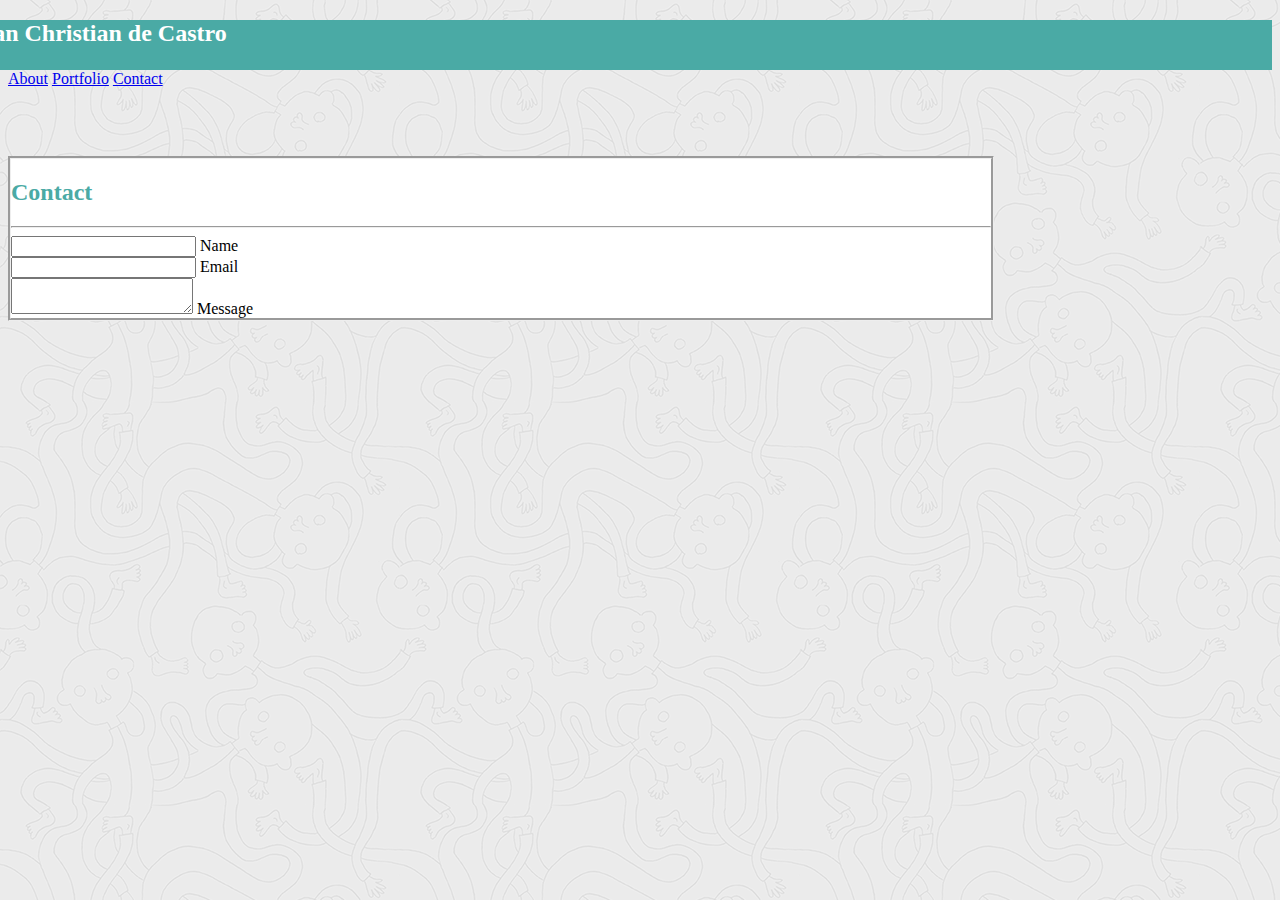
==== contact.html @ ab11201c "finished htmls, need responsiveness" ====
<!DOCTYPE html>
<!--[if lt IE 7]>      <html class="no-js lt-ie9 lt-ie8 lt-ie7"> <![endif]-->
<!--[if IE 7]>         <html class="no-js lt-ie9 lt-ie8"> <![endif]-->
<!--[if IE 8]>         <html class="no-js lt-ie9"> <![endif]-->
<!--[if gt IE 8]><!-->
<html class="no-js">
<!--<![endif]-->

<head>
    <meta charset="utf-8">
    
    <link rel="stylesheet" href="https://stackpath.bootstrapcdn.com/bootstrap/4.1.3/css/bootstrap.min.css" integrity="sha384-MCw98/SFnGE8fJT3GXwEOngsV7Zt27NXFoaoApmYm81iuXoPkFOJwJ8ERdknLPMO"
        crossorigin="anonymous">
        
    <link rel="stylesheet" href="assets/style.css">
    <meta name="viewport" content="width=device-width, initial-scale=1">
</head>

<body>
    <div class="container-fluid border-bottom navA pb-0 fixed-top">
        <div class="row">
            <div class="col-2"></div>
            <div class="col-4 header mt-0"><h2>Van Christian de Castro</h2></div>
            <div class="col-1 ml-5"></div>
            <div class="col-1"></div>
            <div class="col-3">
                <nav class="navbar navbar-expand-lg navbar-light">
                    <div class="collapse navbar-collapse" id="navbarNavAltMarkup">
                        <div class="navbar-nav">
                            <a class="nav-item nav-link " href="index.html">About</a>
                            <a class="nav-item nav-link" href="portfolio.html">Portfolio</a>
                            <a class="nav-item nav-link" href="contact.html">Contact</a>
                        </div>
                    </div>
                </nav>
            </div>
            <div class="col-2"></div>
        </div>
    </div>
<br><br>
    
<div class="container boxed">
        <div class="row pl-3">
            <form role="form" class="col-12 go-right mt-30";>
                <h2 class="mt-3">Contact</h2>
                <hr>
                <div class="form-group  w-100">
                <input class="form-control" required>
                <label for="name">Name</label>
            </div>
            <div class="form-group w-100">
                <input class="form-control" required>
                <label for="phone">Email</label>
            </div>
            <div class="form-group  w-100">
                <textarea class="form-control" required></textarea>
                <label for="message">Message</label>
            </div>
            </form>
            </div>
    </div>


    </div>

</body>

</html>
---- assets/style.css ----
html {
    overflow-y:scroll;
}

.header {
    background: #4AAAA5;
    margin-left: -30px;
    color: white;
  height: 50px;
  border-top: #4AAAA5;
}

body{
    background-image: url(ignasi_pattern_s.png);
}

.boxed {
    border: groove;
    background-color: #ffffff;
    max-width: 980px;
    margin-top: 50px;
}

.navA {
  height: 50px;
  background: #ffffff;
}

.container h1 {
  color: #4AAAA5;
}

img {
    max-width: 100%;
    max-height: 100%;
}


.boxed h2 {
    color: #4AAAA5;
}



.thumbnail {
    position: relative;
}

.caption {
    background: #4AAAA5;
    position: absolute;
    top: 45%;
    left: 0;
    width: 50%;
}
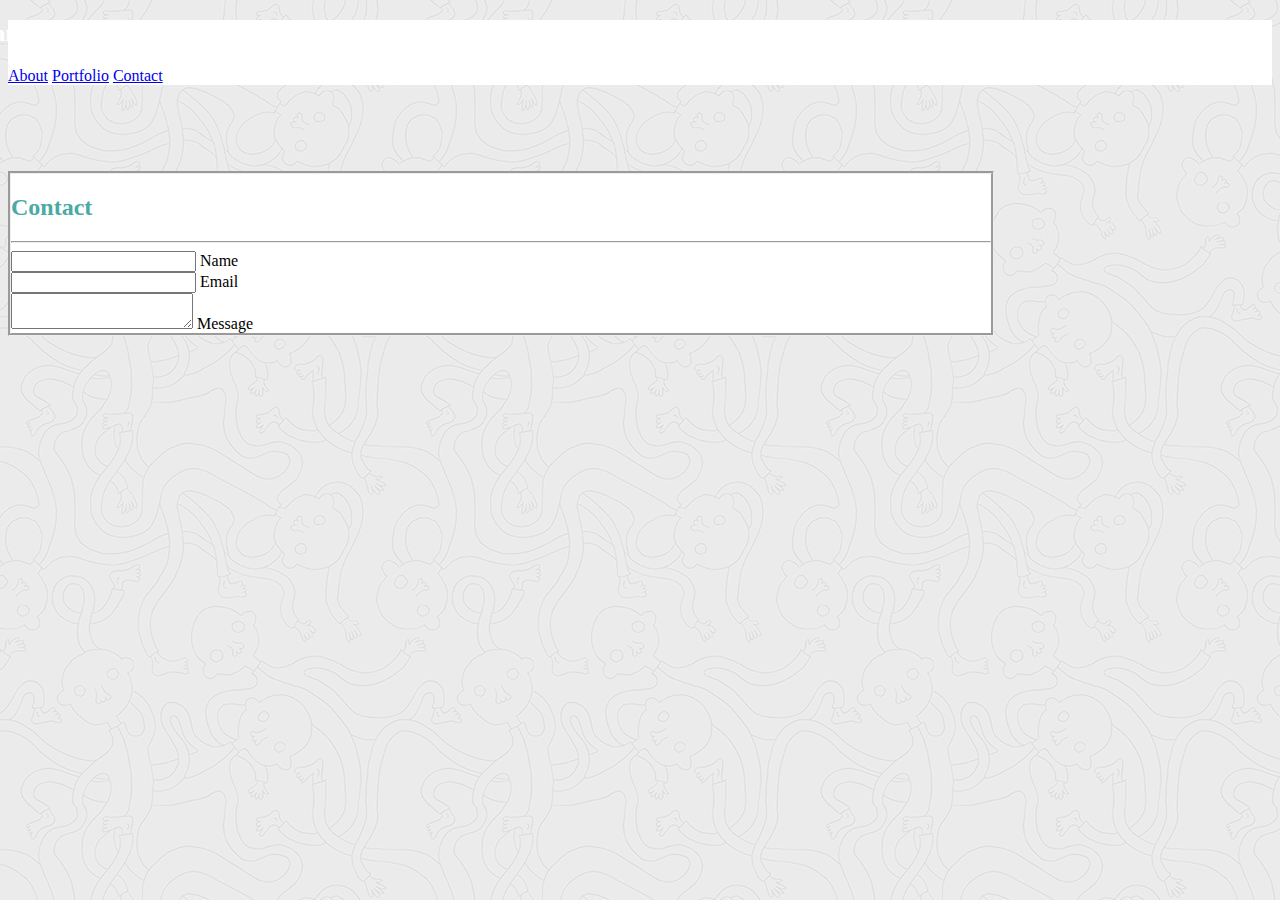
==== commit 06e06e1c: "80%" ====
--- a/contact.html
+++ b/contact.html
@@ -17,34 +17,34 @@
 </head>
 
 <body>
-    <div class="container-fluid border-bottom navA pb-0 fixed-top">
-        <div class="row">
-            <div class="col-2"></div>
-            <div class="col-4 header mt-0"><h2>Van Christian de Castro</h2></div>
-            <div class="col-1 ml-5"></div>
-            <div class="col-1"></div>
-            <div class="col-3">
-                <nav class="navbar navbar-expand-lg navbar-light">
-                    <div class="collapse navbar-collapse" id="navbarNavAltMarkup">
-                        <div class="navbar-nav">
-                            <a class="nav-item nav-link " href="index.html">About</a>
-                            <a class="nav-item nav-link" href="portfolio.html">Portfolio</a>
-                            <a class="nav-item nav-link" href="contact.html">Contact</a>
-                        </div>
+        <div class="container-fluid border-bottom navA h-15 pb-0 fixed-top">
+                <div class="row navbar navbar-dark bg-dark">
+                    <div class="col-lg-1 d-none d-md-block"></div>
+                    <div class="col-8 header ml-1 mt-0 col-lg-4 h-15"><h2>Van de Castro</h2></div>
+                    
+                    <div class="col-lg-2 d-none d-md-block"></div>
+                    <div class="col-4">
+                        <nav class="navbar navbar-expand">
+                            <div class="navbar-inner">
+                                <div class="navbar-nav">
+                                    <a class="nav-item nav-link " href="index.html">About</a>
+                                    <a class="nav-item nav-link" href="portfolio.html">Portfolio</a>
+                                    <a class="nav-item nav-link" href="contact.html">Contact</a>
+                                </div>
+                            </div>
+                        </nav>
                     </div>
-                </nav>
+                    <div class="col-lg-2 d-none d-md-block"></div>
+                </div>
             </div>
-            <div class="col-2"></div>
-        </div>
-    </div>
 <br><br>
     
 <div class="container boxed">
-        <div class="row pl-3">
+        <div class="row pl-3 pt-3">
             <form role="form" class="col-12 go-right mt-30";>
-                <h2 class="mt-3">Contact</h2>
+                <h2 class="mt-3 text-dark">Contact</h2>
                 <hr>
-                <div class="form-group  w-100">
+                <div class="form-group w-100">
                 <input class="form-control" required>
                 <label for="name">Name</label>
             </div>
--- a/assets/style.css
+++ b/assets/style.css
@@ -1,55 +1,51 @@
-html {
-    overflow-y:scroll;
-}
+    html {
+        overflow-y:scroll;
+    }
 
-.header {
-    background: #4AAAA5;
-    margin-left: -30px;
-    color: white;
-  height: 50px;
-  border-top: #4AAAA5;
-}
+    .header {
+        margin-left: -30px;
+        color: white;
+    border-top: #4AAAA5;
+    }
 
-body{
-    background-image: url(ignasi_pattern_s.png);
-}
+    body{
+        background-image: url(ignasi_pattern_s.png);
+    }
 
-.boxed {
-    border: groove;
-    background-color: #ffffff;
-    max-width: 980px;
-    margin-top: 50px;
-}
+    .boxed {
+        border: groove;
+        background-color: #ffffff;
+        max-width: 980px;
+        margin-top: 50px;
+    }
 
-.navA {
-  height: 50px;
-  background: #ffffff;
-}
+    .navA {
+    background: #ffffff;
+    max-height: 75px;
+    }
 
-.container h1 {
-  color: #4AAAA5;
-}
-
-img {
-    max-width: 100%;
-    max-height: 100%;
-}
+    img .no.resize {
+        max-width: 100%;
+        max-height: 100%;
+        min-width: 100%;
+        max-height: 100%;
+    }
 
 
-.boxed h2 {
-    color: #4AAAA5;
-}
+    .boxed h2 {
+        color: #4AAAA5;
+    }
 
+    .thumbnail {
+        position: relative;
+    }
+    
+    .caption {
+        position: absolute;
+        top: 70%;
+        left: 0;
+        width: 100%;
+        overflow: hidden;
+    }
 
-
-.thumbnail {
-    position: relative;
-}
-
-.caption {
-    background: #4AAAA5;
-    position: absolute;
-    top: 45%;
-    left: 0;
-    width: 50%;
-}
+    
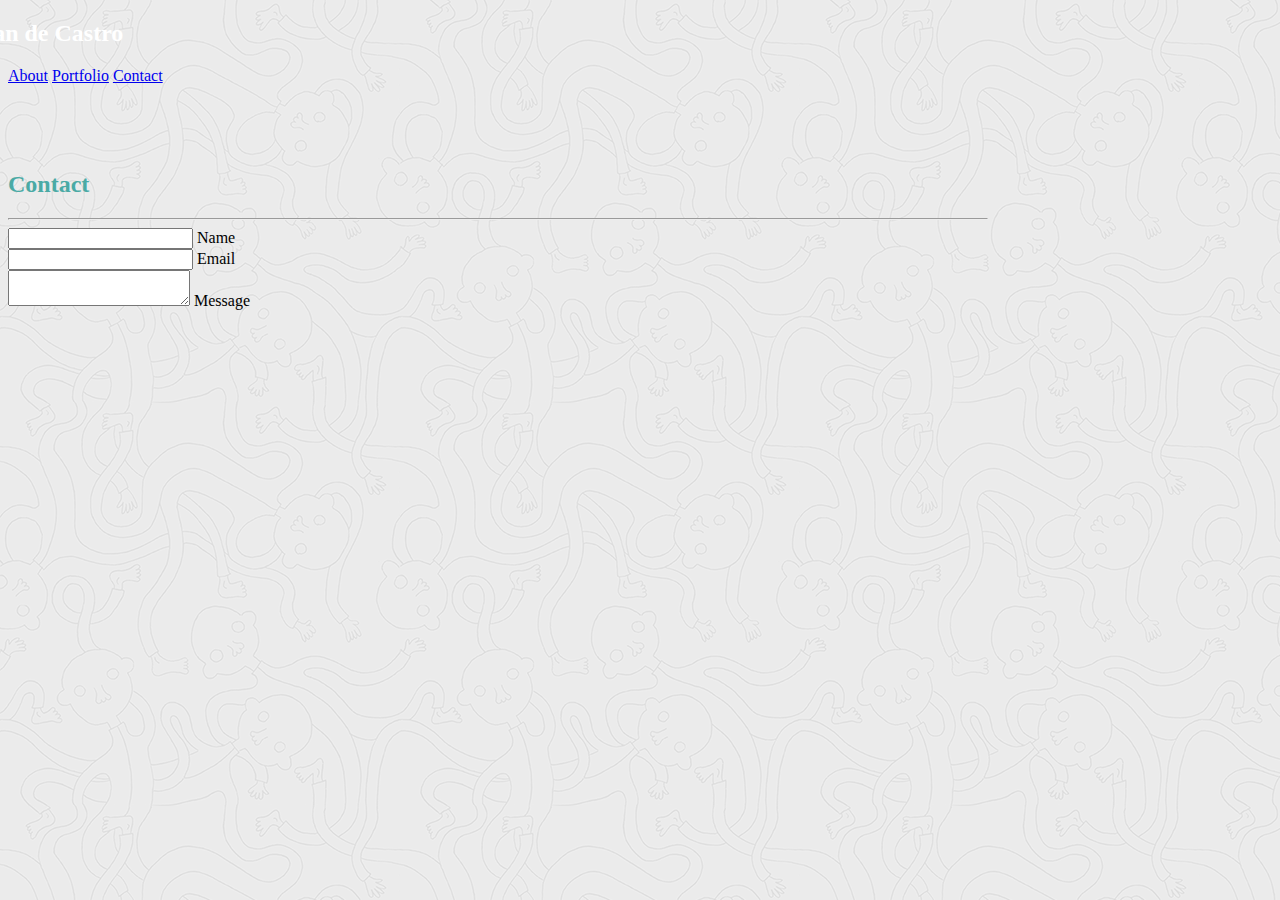
==== commit ad23d62c: "just needs about me content" ====
--- a/contact.html
+++ b/contact.html
@@ -39,7 +39,7 @@
             </div>
 <br><br>
     
-<div class="container boxed">
+<div class="container boxed bg-white">
         <div class="row pl-3 pt-3">
             <form role="form" class="col-12 go-right mt-30";>
                 <h2 class="mt-3 text-dark">Contact</h2>
--- a/assets/style.css
+++ b/assets/style.css
@@ -10,17 +10,15 @@
 
     body{
         background-image: url(ignasi_pattern_s.png);
+        
     }
 
     .boxed {
-        border: groove;
-        background-color: #ffffff;
         max-width: 980px;
         margin-top: 50px;
     }
 
     .navA {
-    background: #ffffff;
     max-height: 75px;
     }
 
